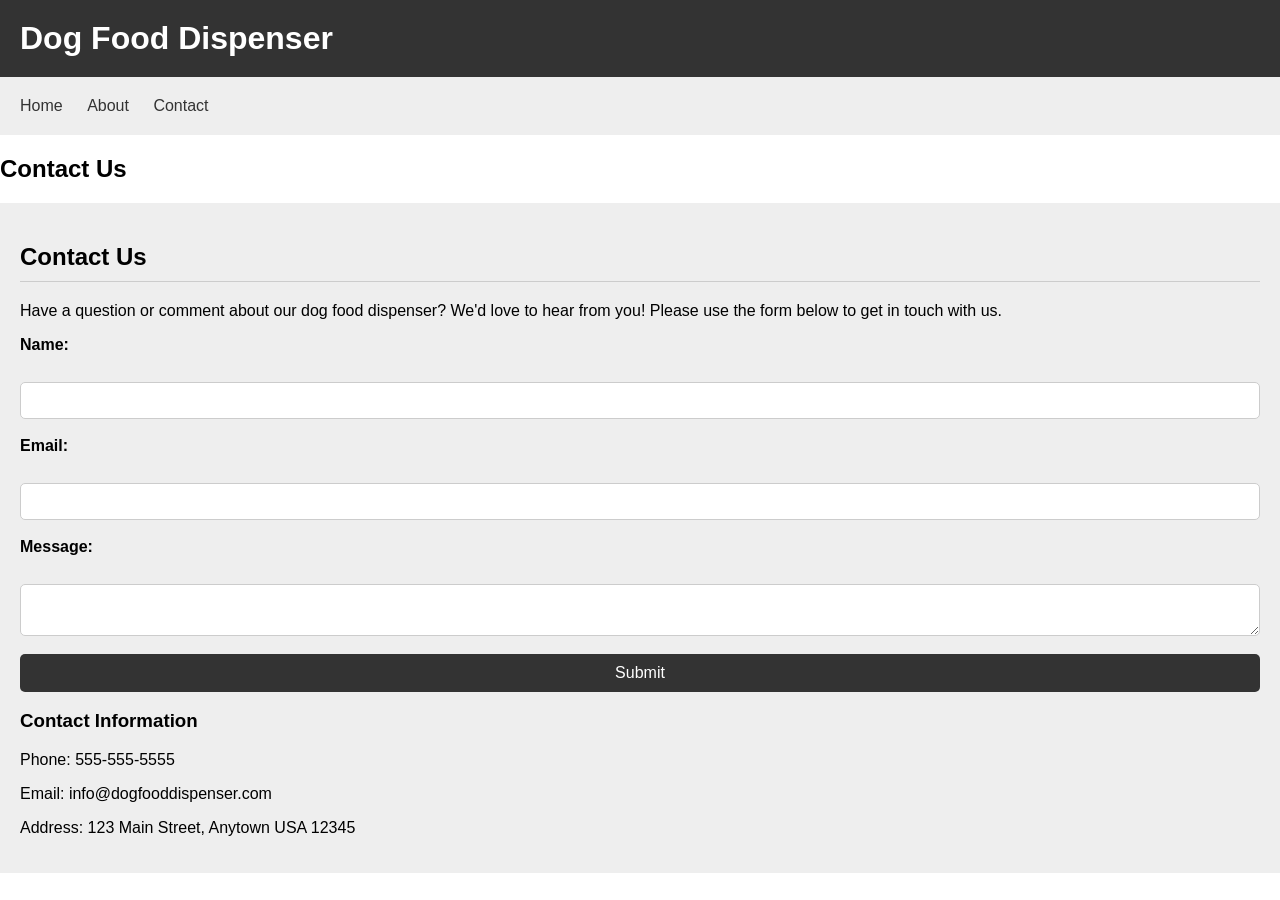
==== contact.html @ bb6027af "first version" ====
﻿<!DOCTYPE html>

<html lang="en" xmlns="http://www.w3.org/1999/xhtml">
<head>
    <meta charset="utf-8" />
    <title>About</title>
  
    <link rel="stylesheet" href="contact.css">
</head>
<body>
    <header>
        <h1>Dog Food Dispenser</h1>
    </header>
    <nav>
        <ul>
            <li><a href="dog.html">Home</a></li>
            <li><a href="about.html">About</a></li>
            <li><a href="contact.html">Contact</a></li>
        </ul>
    </nav>
    <h2>Contact Us</h2>
    <section id="contact">
        <h2>Contact Us</h2>
        <p>Have a question or comment about our dog food dispenser? We'd love to hear from you! Please use the form below to get in touch with us.</p>
        <form>
            <label for="name">Name:</label><br>
            <input type="text" id="name" name="name"><br>
            <label for="email">Email:</label><br>
            <input type="text" id="email" name="email"><br>
            <label for="message">Message:</label><br>
            <textarea id="message" name="message"></textarea><br>
            <input type="submit" value="Submit">
        </form>
        <h3>Contact Information</h3>
        <p>Phone: 555-555-5555</p>
        <p>Email: info@dogfooddispenser.com</p>
        <p>Address: 123 Main Street, Anytown USA 12345</p>
    </section>

</body>
</html>
---- contact.css ----
﻿body {
    font-family: Arial, sans-serif;
    margin: 0;
    padding: 0;
}

header {
    background-color: #333;
    color: #fff;
    padding: 20px;
}

h1 {
    margin: 0;
}

nav {
    background-color: #eee;
    padding: 20px;
}

    nav ul {
        list-style: none;
        margin: 0;
        padding: 0;
    }

    nav li {
        display: inline-block;
        margin-right: 20px;
    }

    nav a {
        color: #333;
        text-decoration: none;
    }



section {
    flex: 1;
}
section#contact {
    background-color: #eee;
    padding: 20px;
}

    section#contact h2 {
        border-bottom: 1px solid #ccc;
        padding-bottom: 10px;
    }

    section#contact form {
        display: flex;
        flex-direction: column;
    }

    section#contact label {
        font-weight: bold;
        margin-bottom: 10px;
    }

    section#contact input[type="text"],
    section#contact textarea {
        border: 1px solid #ccc;
        border-radius: 5px;
        padding: 10px;
    }

    section#contact input[type="submit"] {
        background-color: #333;
        color: #fff;
        border: none;
        border-radius: 5px;
        padding: 10px 20px;
        font-size: 16px;
        cursor: pointer;
    }

        section#contact input[type="submit"]:hover {
            background-color: #555;
        }
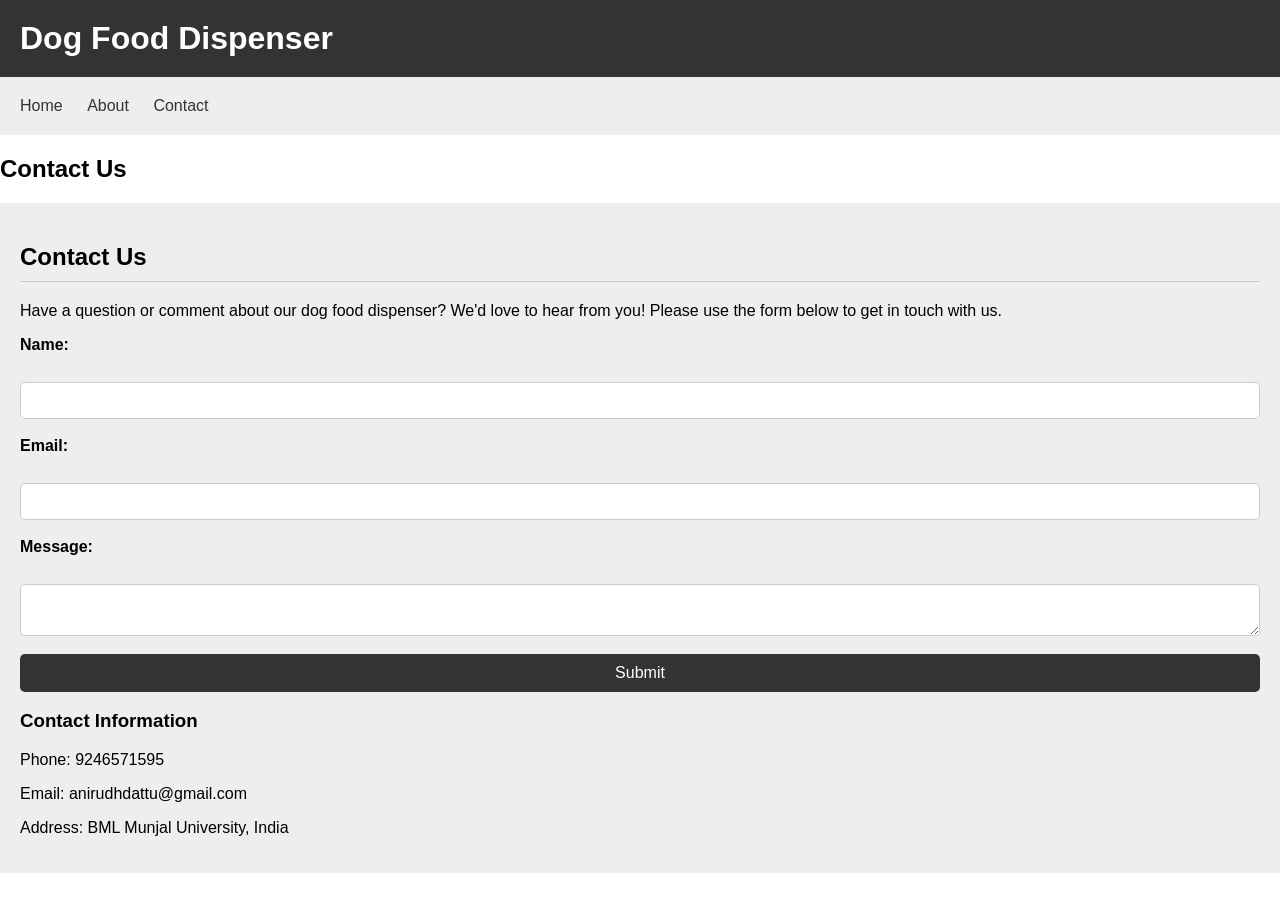
==== commit b8e88133: "contact update" ====
--- a/contact.html
+++ b/contact.html
@@ -13,7 +13,7 @@
     </header>
     <nav>
         <ul>
-            <li><a href="dog.html">Home</a></li>
+            <li><a href="index.html">Home</a></li>
             <li><a href="about.html">About</a></li>
             <li><a href="contact.html">Contact</a></li>
         </ul>
@@ -32,10 +32,10 @@
             <input type="submit" value="Submit">
         </form>
         <h3>Contact Information</h3>
-        <p>Phone: 555-555-5555</p>
-        <p>Email: info@dogfooddispenser.com</p>
-        <p>Address: 123 Main Street, Anytown USA 12345</p>
+        <p>Phone: 9246571595</p>
+        <p>Email: anirudhdattu@gmail.com</p>
+        <p>Address: BML Munjal University, India</p>
     </section>
 
 </body>
-</html>+</html>
